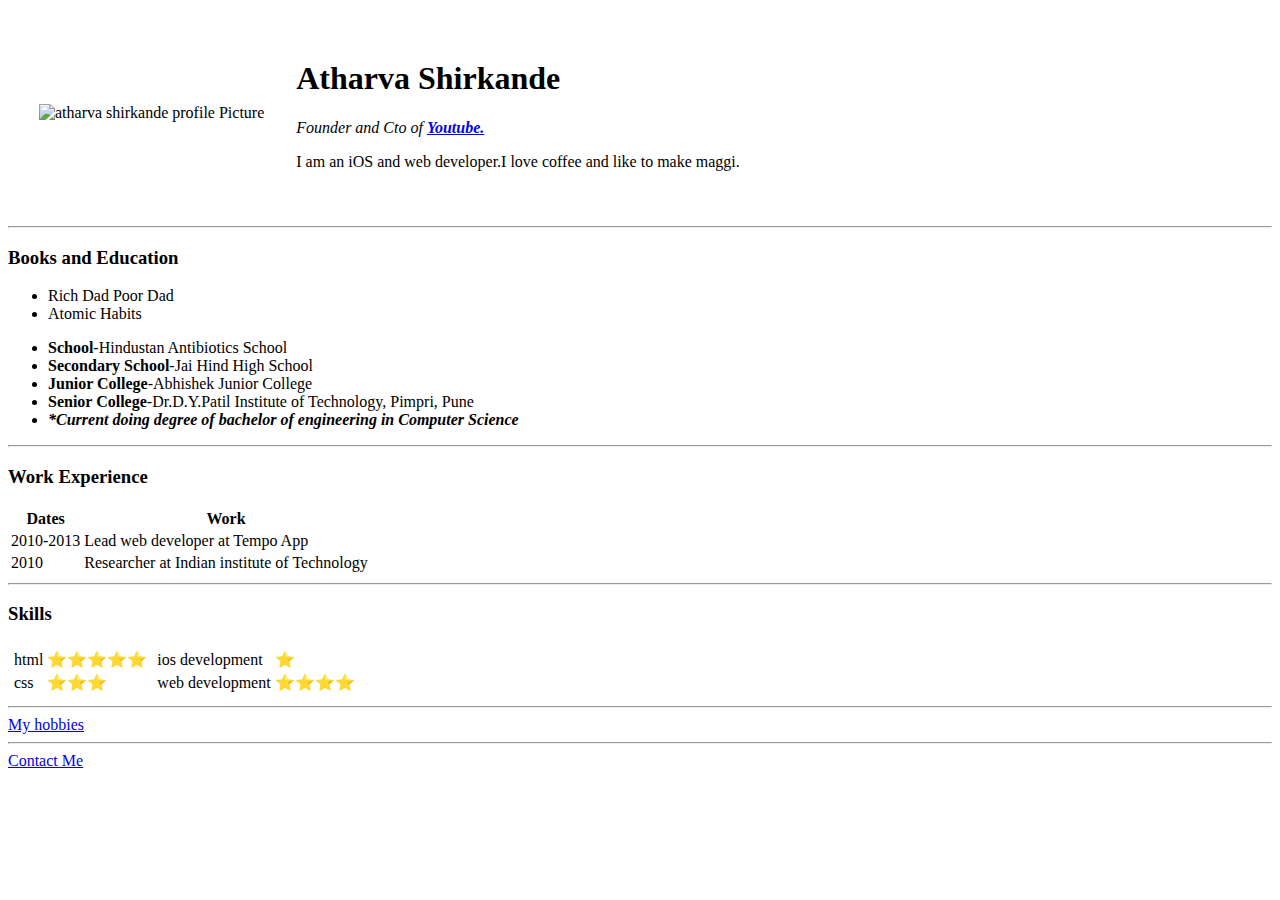
==== index.html @ 0302a11f "My first commit" ====
<!DOCTYPE html>
<html lang="en">
<head>
	<meta charset="UTF-8">                                                                                                                                                                                                                                                                                                                                                                                                                                                                                                                                                                                                                                                                                                                                                                                                                                                                                                                                                                                                                                                                                                                                                                                                                                                                                                                                                                                       
	<title>Atharva's Personal Site </title>
</head>
<body>
	<table cellspacing="30">
		<tr>
			<td><img src="images/my_photo.png" alt="atharva shirkande profile Picture" height="200" width="200"></td>
			<td><h1>Atharva Shirkande</h1>
				<p><em>Founder and Cto of <strong><a href="https://www.youtube.com/">Youtube.</a></strong></em></p>
				<p>I am an iOS and web developer.I love coffee and like to make maggi. </p>
			</td>
		</tr>
	</table>
	<hr>
	<h3>Books and Education</h3>
	<ul>
		<li>Rich Dad Poor Dad</li>
		<li>Atomic Habits</li>
	</ul>
	<ul>
		<li><strong>School</strong>-Hindustan Antibiotics School</li>
		<li><strong>Secondary School</strong>-Jai Hind High School</li>
		<li><strong>Junior College</strong>-Abhishek Junior College</li>
		<li><strong>Senior College</strong>-Dr.D.Y.Patil Institute of Technology, Pimpri, Pune</li>
		<li><em><strong>*Current doing degree of bachelor of engineering in Computer Science </strong></em></li>
	</ul>
	<hr>
	<h3>Work Experience</h3>
	<table>
		<thead>
		<tr>
			<th>Dates</th>
			<th>Work</th>
		</thead>
		<tbody>
		</tr>
		<tr>
			<td>
				2010-2013
            </td>
			<td>
				Lead web developer at Tempo App
            </td> 
        </tr>
		<tr>
			<td>
				2010
			</td>
			<td>
				Researcher at Indian institute of Technology
			</td>
		</tr>
	    </tbody>
	</table>
	<hr>
	<h3>Skills</h3>
	<table>
		<tr>
		 <td>
		  <table>
		  <tr>
			<td>html</td>
			<td>⭐⭐⭐⭐⭐</td>
		  </tr>
		  <tr>
			<td>css</td>
			<td>⭐⭐⭐</td>
		  </tr>
		  </table>
		 </td>
		 <td>
		  <table>
		   <tr>
			<td>ios development</td>
			<td>⭐</td>
		   </tr>
		   <tr>
			<td>web development</td>
			<td>⭐⭐⭐⭐</td>
		   </tr>
	      </table>
		 </td>
	    </tr>
	</table>
	<hr>
	<a href="hobbies.html">My hobbies</a>
	<hr>
	<a href="Contact me.html">Contact Me</a>
</body>
</html>
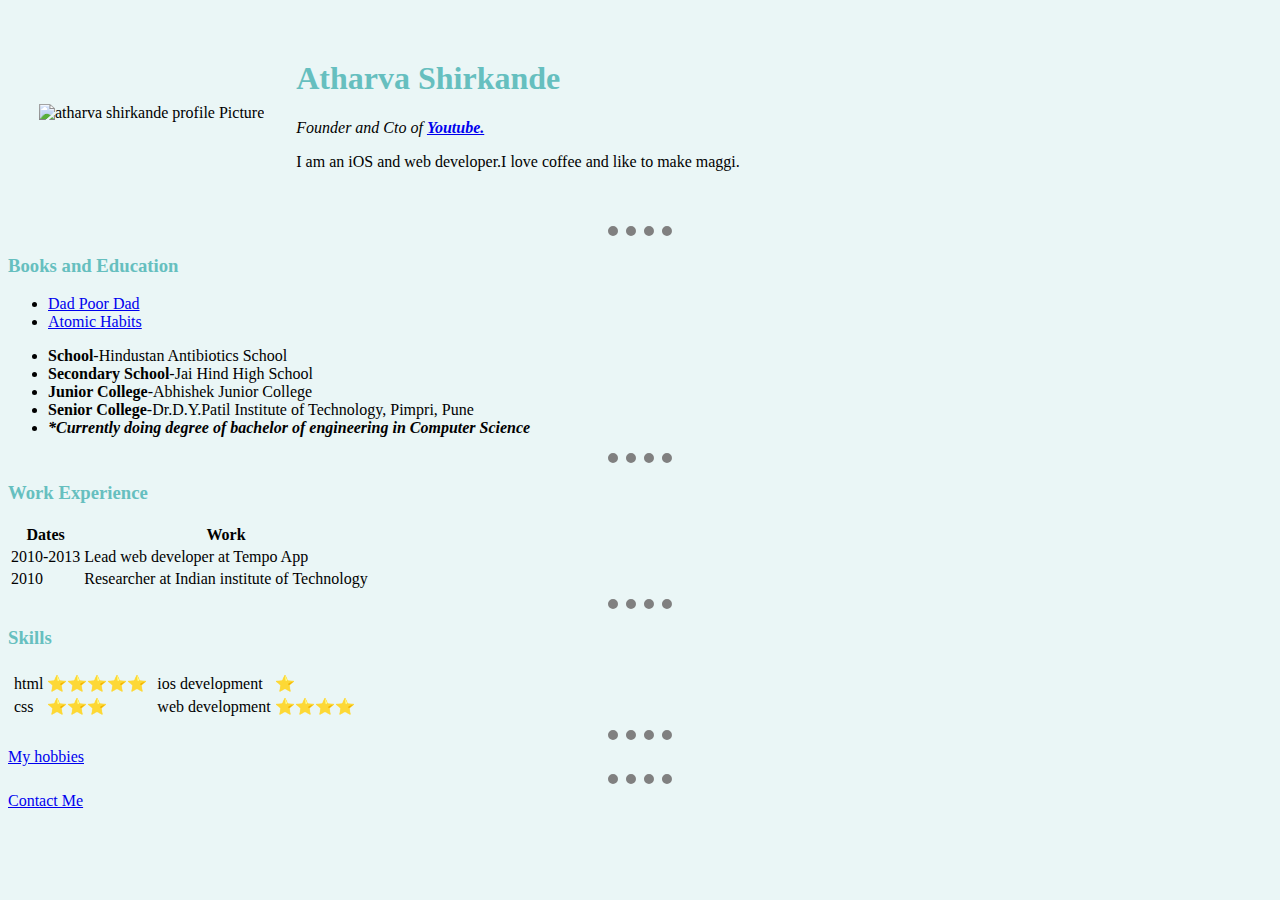
==== commit a8942693: "Added link for css" ====
--- a/index.html
+++ b/index.html
@@ -3,7 +3,9 @@
 <head>
 	<meta charset="UTF-8">                                                                                                                                                                                                                                                                                                                                                                                                                                                                                                                                                                                                                                                                                                                                                                                                                                                                                                                                                                                                                                                                                                                                                                                                                                                                                                                                                                                       
 	<title>Atharva's Personal Site </title>
+	<link rel="stylesheet" href="css/style.css">
 </head>
+
 <body>
 	<table cellspacing="30">
 		<tr>
@@ -17,15 +19,15 @@
 	<hr>
 	<h3>Books and Education</h3>
 	<ul>
-		<li>Rich Dad Poor Dad</li>
-		<li>Atomic Habits</li>
+		<li><a href="https://www.richdad.com/"> Dad Poor Dad</a></li>
+		<li><a href="https://jamesclear.com/atomic-habits">Atomic Habits</a></li>
 	</ul>
 	<ul>
 		<li><strong>School</strong>-Hindustan Antibiotics School</li>
 		<li><strong>Secondary School</strong>-Jai Hind High School</li>
 		<li><strong>Junior College</strong>-Abhishek Junior College</li>
 		<li><strong>Senior College</strong>-Dr.D.Y.Patil Institute of Technology, Pimpri, Pune</li>
-		<li><em><strong>*Current doing degree of bachelor of engineering in Computer Science </strong></em></li>
+		<li><em><strong>*Currently doing degree of bachelor of engineering in Computer Science </strong></em></li>
 	</ul>
 	<hr>
 	<h3>Work Experience</h3>
--- a/css/style.css
+++ b/css/style.css
@@ -0,0 +1,18 @@
+body {
+    background-color: #EAF6F6;
+}
+h1{
+    color: #66BFBF;
+}
+h3{
+    color: #66BFBF;
+}
+hr 
+{
+    border-style:none;
+    border-top:dotted;
+    border-color: grey;
+    border-width: 10px;
+    width: 5%;
+}
+		